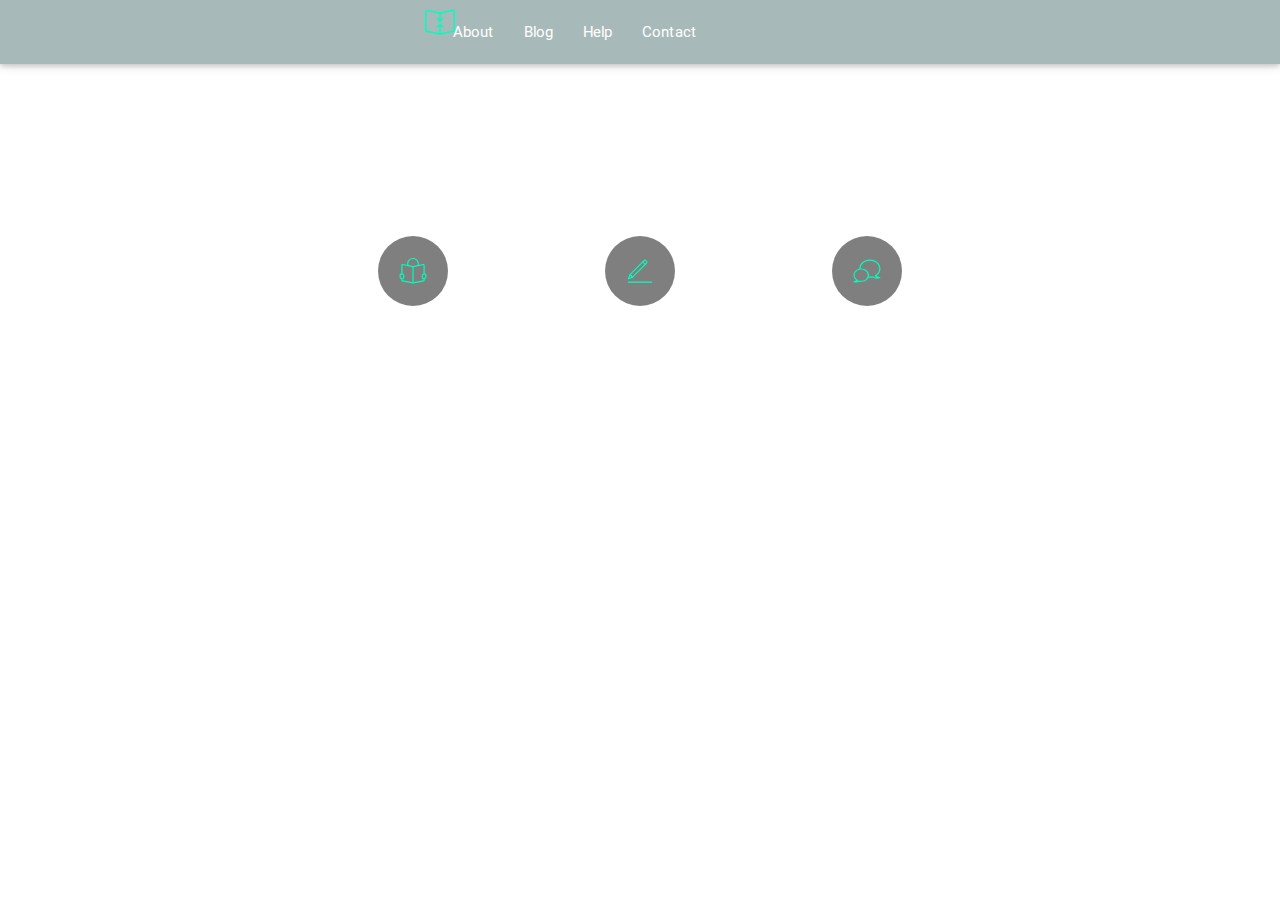
==== index.html @ 98be8825 "added texts" ====
<!DOCTYPE html>
<html>
<head>
<link rel="stylesheet" type="text/css" href="jun.css"/>
<link rel="stylesheet" type="text/css" href="materialize/css/materialize.min.css"/>
	<title>Junction</title>
</head>
<body>
<nav style="background-color: rgba(110, 138, 138, 0.6);">
<div class="row">
   <div class="col s4" style="padding-left:410px;">
	<ul>
		<li><a href="#"><img src="logo.svg" width="30px" height="30px"></a></li>
	 </ul>
	</div>
	<div class="col s8">
		<ul>
		<li><a href="#">About</a></li>
		<li><a href="#">Blog</a></li>
		<li><a href="#">Help</a></li>
		<li><a href="#">Contact</a></li>
	 </ul>
	</div>
	</div>
</nav>

	<p style="text-align:center; color:white; padding-top:7px; font-size:47px; font-family:Times New Roman;">Meet Junction</p>

  <div class="row" style="padding-left:300px;padding-right:300px; color:white; font-size:12px;">

      <div class="col s4" style="text-align:center;">
       <img src="read.svg" height="70px" width="70px">
       <p style="font-size:14px;">Read</p>
       <p>Discover new stories and follow</p>
       <p>your favorite writers.</p>
      </div>
      <div class="col s4"style="text-align:center;">
       <img src="write.svg" height="70px" width="70px">
       <p style="font-size:14px;">Write</p>
       <p>Create stories about our world, or </p>
       <p>entirely new worlds.</p>
      </div>
      <div class="col s4" style="text-align:center;">
       <img src="talk.svg" height="70px" width="70px">
       <p style="font-size:14px;">Talk</p>
       <p>Join the conversation by talking </p>
       <p>with your favorite readers and your </p>
       <p>fans.</p>
      </div>

    </div>

<script type="text/javascript" src="materialize/js/materialize.min.js"></script>
</body>
</html>
---- jun.css ----
body{
	background-image: url("bg.jpg");
	background-position: center;
	background-size: cover;
	background-repeat: no-repeat;
}


ul li{
	list-style: none;
    padding-left: 12px;
    display: inline;

}
ul li a{
	text-decoration: none;
	color:white;
	font-size: 11px;
}
ul li a:hover{
	color:#5DCC5E;
	font-size: 12px;
}
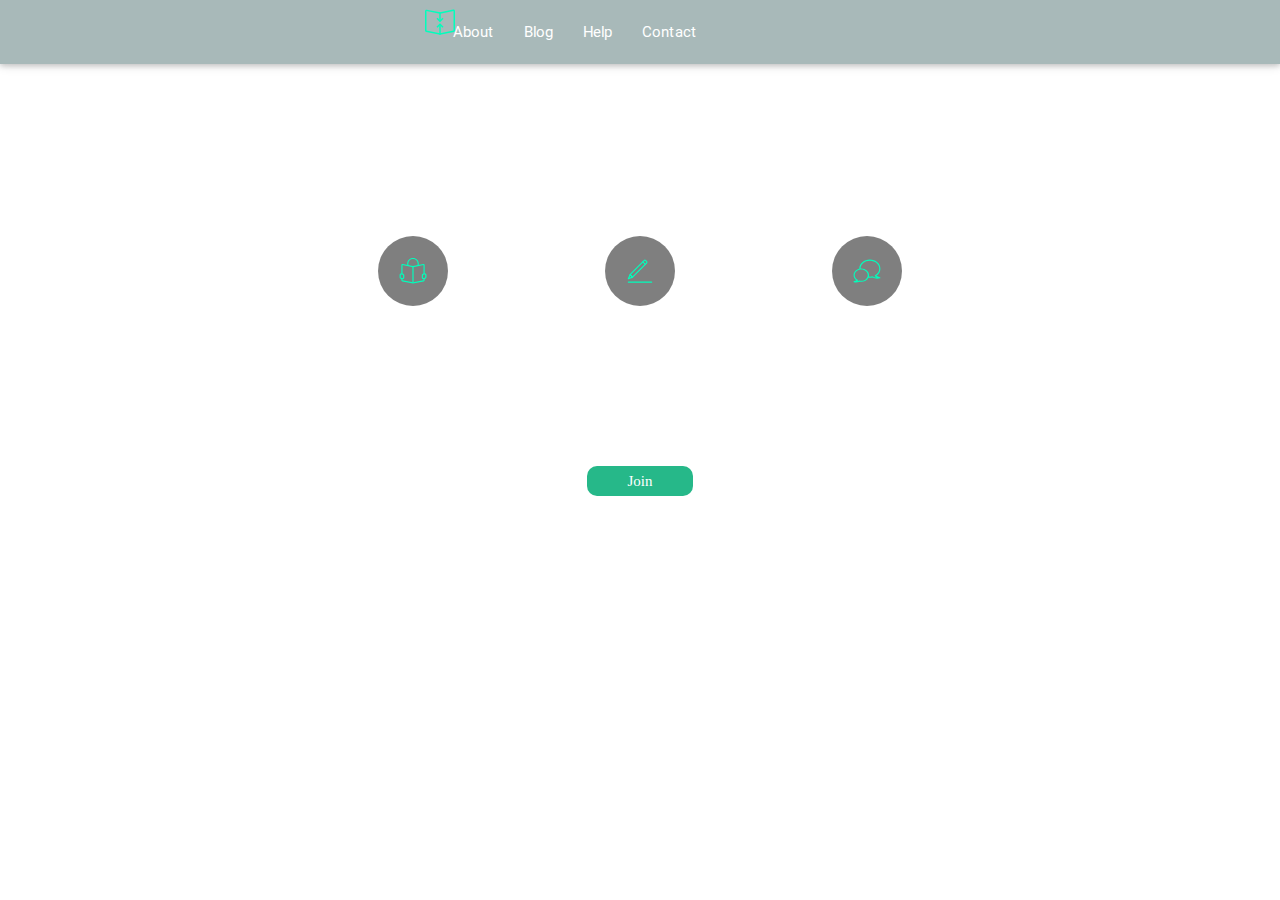
==== commit 7ecd654c: "added link" ====
--- a/index.html
+++ b/index.html
@@ -47,8 +47,8 @@
        <p>with your favorite readers and your </p>
        <p>fans.</p>
       </div>
-
     </div>
+    <li style="text-align:center; list-style:none;"><a href="#!" style="color:white; background-color:#26B889;padding:7px;padding-left:40px; padding-right:40px; font-family:Helevetica; text-decoration:none; border-radius:10px">Join</a></li>
 
 <script type="text/javascript" src="materialize/js/materialize.min.js"></script>
 </body>
--- a/jun.css
+++ b/jun.css
@@ -18,6 +18,6 @@
 	font-size: 11px;
 }
 ul li a:hover{
-	color:#5DCC5E;
+	color:#26B889;
 	font-size: 12px;
 }
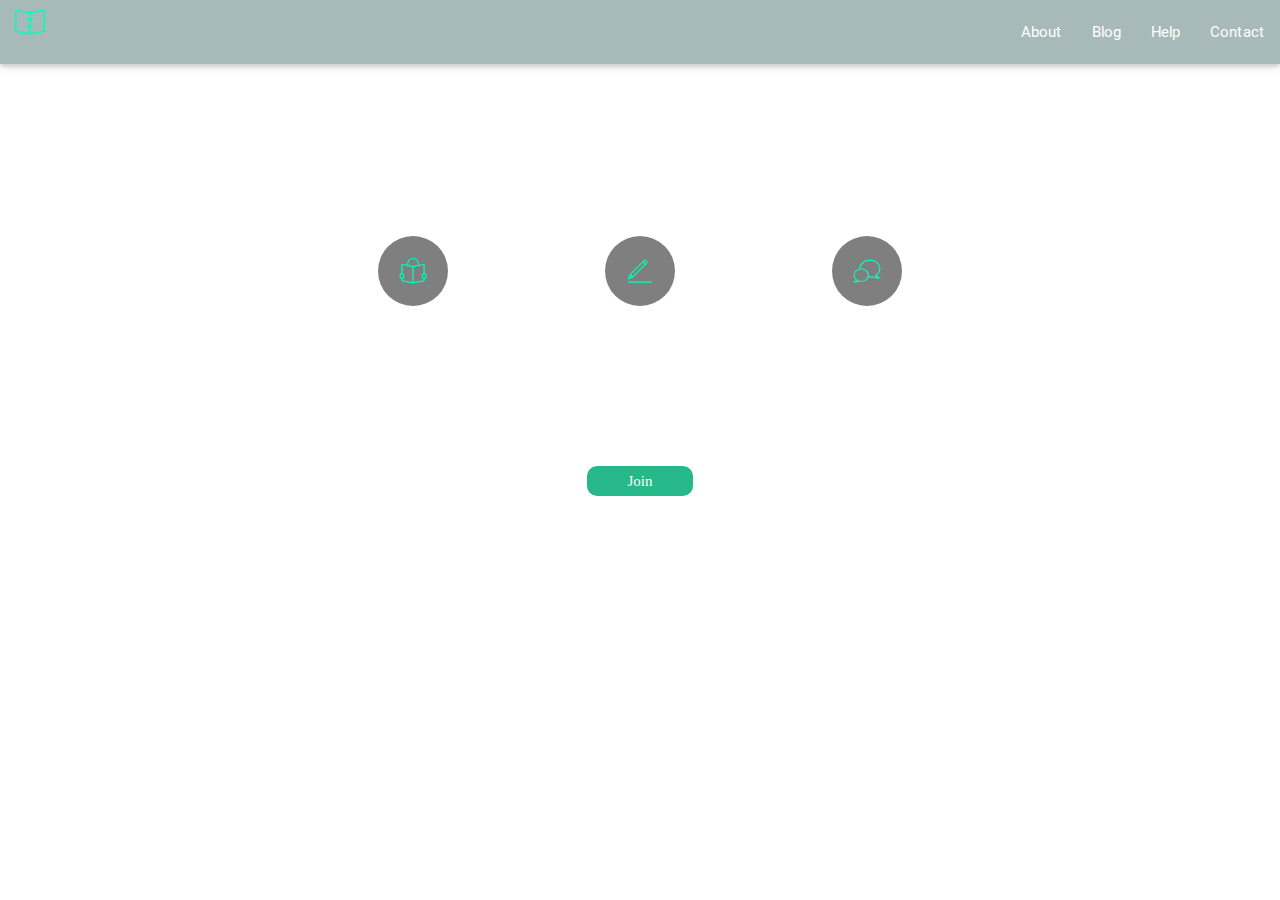
==== commit 63870078: "web view" ====
--- a/index.html
+++ b/index.html
@@ -4,24 +4,32 @@
 <link rel="stylesheet" type="text/css" href="jun.css"/>
 <link rel="stylesheet" type="text/css" href="materialize/css/materialize.min.css"/>
 	<title>Junction</title>
+  <script src="https://ajax.googleapis.com/ajax/libs/jquery/1.11.3/jquery.min.js"></script>
+<script type="text/javascript">
+  $( document ).ready(function(){
+    $(".button-collapse").sideNav();
+  }) 
+</script>
 </head>
 <body>
 <nav style="background-color: rgba(110, 138, 138, 0.6);">
-<div class="row">
-   <div class="col s4" style="padding-left:410px;">
-	<ul>
-		<li><a href="#"><img src="logo.svg" width="30px" height="30px"></a></li>
-	 </ul>
-	</div>
-	<div class="col s8">
-		<ul>
-		<li><a href="#">About</a></li>
-		<li><a href="#">Blog</a></li>
-		<li><a href="#">Help</a></li>
-		<li><a href="#">Contact</a></li>
-	 </ul>
-	</div>
-	</div>
+<div class="nav-wrapper">
+      <a href="#!" class="brand-logo">
+        <ul>
+    <li><a href="#"><img src="logo.svg" width="30px" height="30px"></a></li>
+   </ul>
+     <!-- web view -->
+    </a>
+      <a href="#" data-activates="mobile-demo" class="button-collapse">
+      <i class="material-icons">menu</i>
+      </a>
+      <ul class="right hide-on-med-and-down">
+     <li><a href="#">About</a></li>
+    <li><a href="#">Blog</a></li>
+    <li><a href="#">Help</a></li>
+    <li><a href="#">Contact</a></li>
+      </ul>
+
 </nav>
 
 	<p style="text-align:center; color:white; padding-top:7px; font-size:47px; font-family:Times New Roman;">Meet Junction</p>
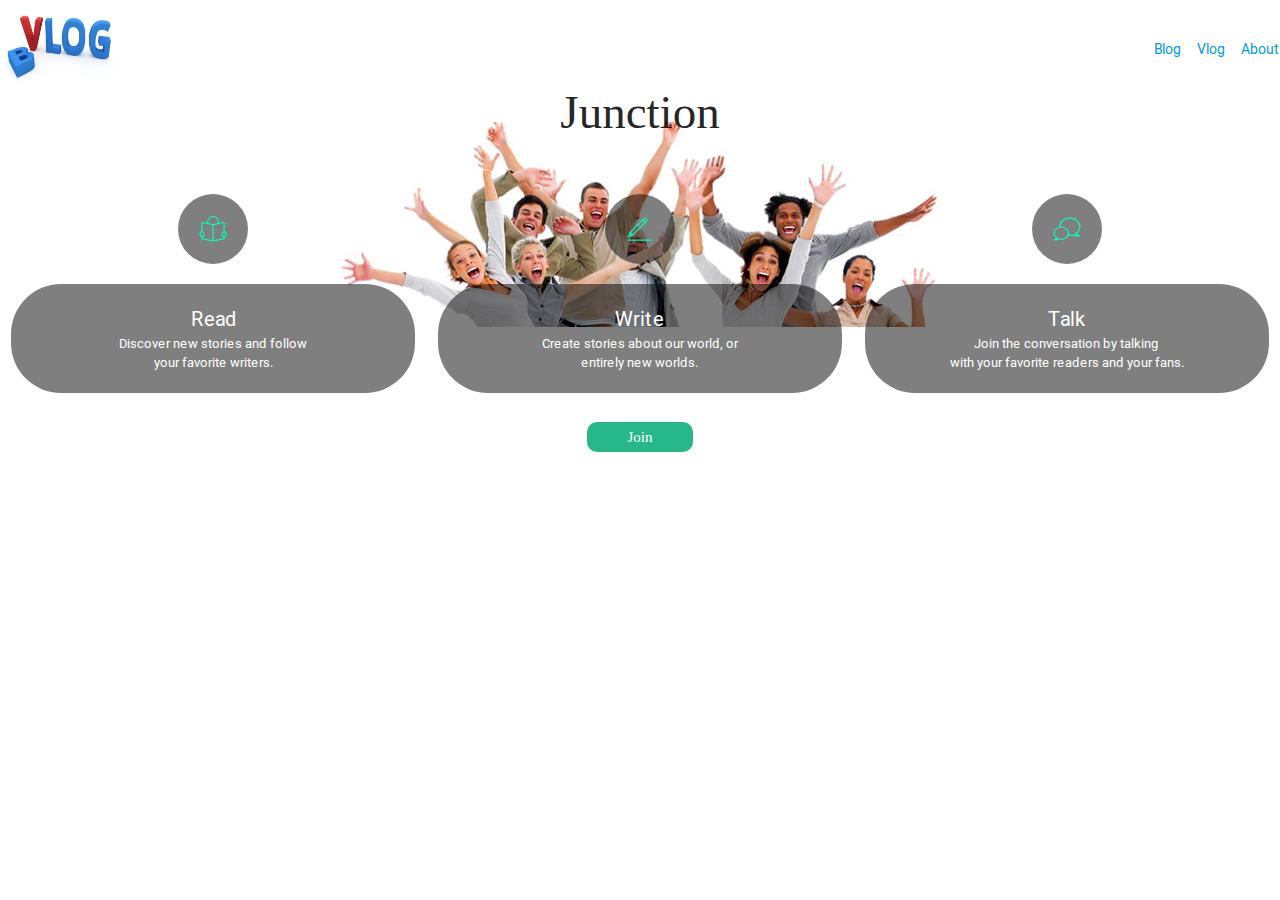
==== commit 4e56a9d0: "changes" ====
--- a/index.html
+++ b/index.html
@@ -11,49 +11,37 @@
   }) 
 </script>
 </head>
-<body>
-<nav style="background-color: rgba(110, 138, 138, 0.6);">
-<div class="nav-wrapper">
-      <a href="#!" class="brand-logo">
-        <ul>
-    <li><a href="#"><img src="logo.svg" width="30px" height="30px"></a></li>
-   </ul>
-     <!-- web view -->
-    </a>
-      <a href="#" data-activates="mobile-demo" class="button-collapse">
-      <i class="material-icons">menu</i>
-      </a>
-      <ul class="right hide-on-med-and-down">
-     <li><a href="#">About</a></li>
-    <li><a href="#">Blog</a></li>
-    <li><a href="#">Help</a></li>
-    <li><a href="#">Contact</a></li>
-      </ul>
+<body style="background-color:white;">
+<div>
+  <li><a href="index.html"><img src="vlbl.jpg" style="height:100px; width:120px; position:absolute;" /></a></li>
+  <ul>
+  <li><a href="#">Blog</a></li>
+  <li><a href="#">Vlog</a></li>
+  <li><a href="#">About</a></li>
+  </ul>
+</div>
 
-</nav>
+	<p style="text-align:center; padding-top:7px; font-size:47px; font-family:Times New Roman;">Junction</p>
 
-	<p style="text-align:center; color:white; padding-top:7px; font-size:47px; font-family:Times New Roman;">Meet Junction</p>
-
-  <div class="row" style="padding-left:300px;padding-right:300px; color:white; font-size:12px;">
+  <div class="row" style=" color:white;">
 
       <div class="col s4" style="text-align:center;">
        <img src="read.svg" height="70px" width="70px">
-       <p style="font-size:14px;">Read</p>
-       <p>Discover new stories and follow</p>
-       <p>your favorite writers.</p>
+       <p style="font-size:13px;background-color:rgba(0,0,0,0.5);border-radius:50px;padding-top:20px;padding-bottom:20px;"><span style="font-size:20px;">Read</span><br/>
+       Discover new stories and follow<br/>
+       your favorite writers.</p>
       </div>
       <div class="col s4"style="text-align:center;">
        <img src="write.svg" height="70px" width="70px">
-       <p style="font-size:14px;">Write</p>
-       <p>Create stories about our world, or </p>
-       <p>entirely new worlds.</p>
+       <p style="font-size:13px;background-color:rgba(0,0,0,0.5);border-radius:50px;padding-top:20px;padding-bottom:20px;"><span style="font-size:20px;">Write</span><br/>
+       Create stories about our world, or <br/>
+       entirely new worlds.</p>
       </div>
       <div class="col s4" style="text-align:center;">
        <img src="talk.svg" height="70px" width="70px">
-       <p style="font-size:14px;">Talk</p>
-       <p>Join the conversation by talking </p>
-       <p>with your favorite readers and your </p>
-       <p>fans.</p>
+       <p style="font-size:13px;background-color:rgba(0,0,0,0.5);border-radius:50px;padding-top:20px;padding-bottom:20px;"><span style="font-size:20px;">Talk</span><br/>
+       Join the conversation by talking <br/>
+       with your favorite readers and your fans.</p>
       </div>
     </div>
     <li style="text-align:center; list-style:none;"><a href="#!" style="color:white; background-color:#26B889;padding:7px;padding-left:40px; padding-right:40px; font-family:Helevetica; text-decoration:none; border-radius:10px">Join</a></li>
--- a/jun.css
+++ b/jun.css
@@ -1,11 +1,12 @@
 body{
-	background-image: url("bg.jpg");
+	background-image: url("1.jpg");
 	background-position: center;
-	background-size: cover;
 	background-repeat: no-repeat;
 }
 
-
+ul{
+ float: right;
+}
 ul li{
 	list-style: none;
     padding-left: 12px;
@@ -14,8 +15,8 @@
 }
 ul li a{
 	text-decoration: none;
-	color:white;
-	font-size: 11px;
+
+	font-size: 14px;
 }
 ul li a:hover{
 	color:#26B889;
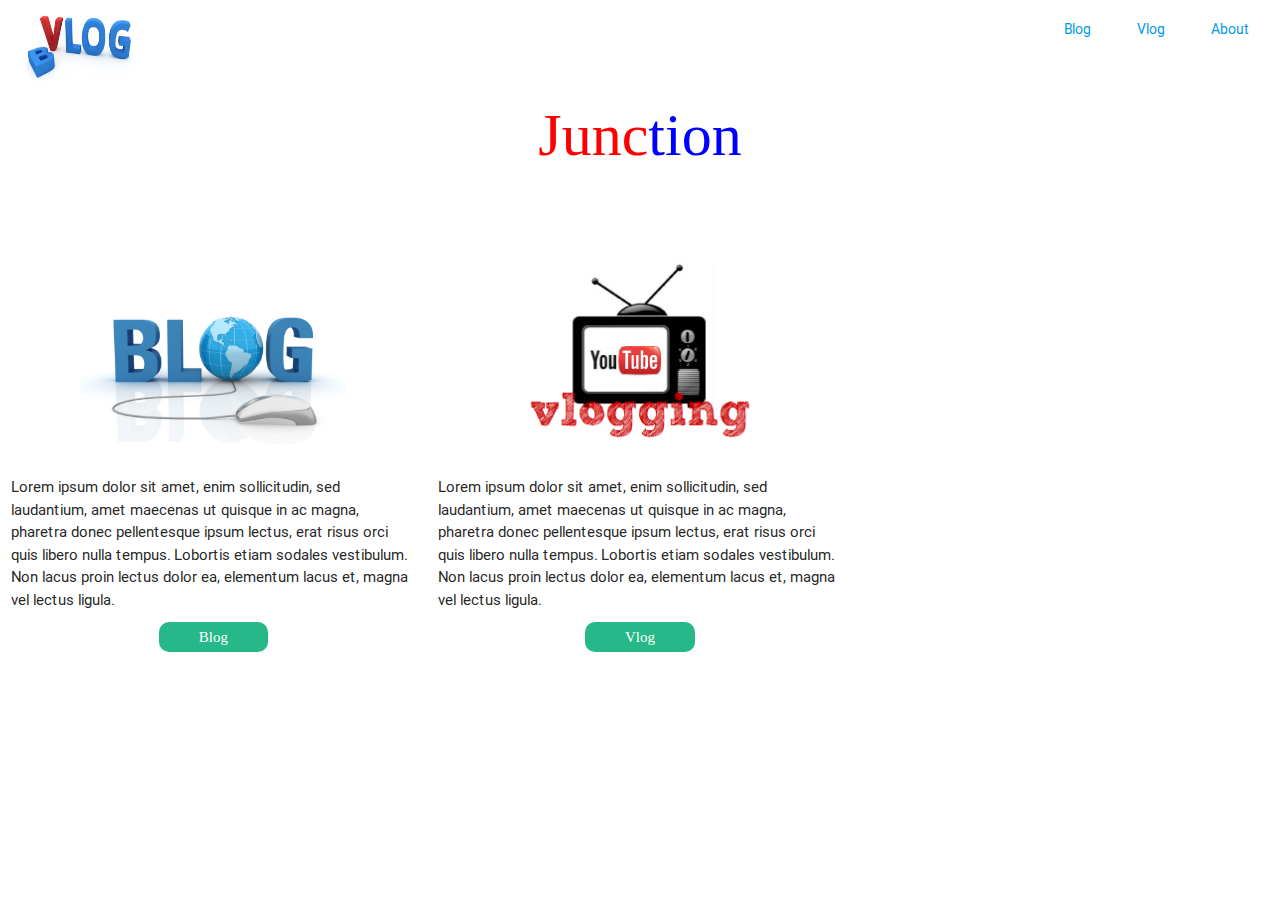
==== commit 2e62f2a4: "embedded more" ====
--- a/index.html
+++ b/index.html
@@ -4,6 +4,7 @@
 <link rel="stylesheet" type="text/css" href="jun.css"/>
 <link rel="stylesheet" type="text/css" href="materialize/css/materialize.min.css"/>
 	<title>Junction</title>
+     <link rel="stylesheet" type="text/css" href="animatecss-master/animate.min.css"/>
   <script src="https://ajax.googleapis.com/ajax/libs/jquery/1.11.3/jquery.min.js"></script>
 <script type="text/javascript">
   $( document ).ready(function(){
@@ -13,7 +14,7 @@
 </head>
 <body style="background-color:white;">
 <div>
-  <li><a href="index.html"><img src="vlbl.jpg" style="height:100px; width:120px; position:absolute;" /></a></li>
+  <li><a href="index.html" style="padding-left:20px;"><img src="vlbl.jpg" style="height:100px; width:120px; position:absolute;" /></a></li>
   <ul>
   <li><a href="#">Blog</a></li>
   <li><a href="#">Vlog</a></li>
@@ -21,30 +22,21 @@
   </ul>
 </div>
 
-	<p style="text-align:center; padding-top:7px; font-size:47px; font-family:Times New Roman;">Junction</p>
+	<p style="text-align:center; padding-top:7px; font-size:60px; font-family:Times New Roman;"><span class="one">Junc</span><span class="two">tion</span></p>
 
-  <div class="row" style=" color:white;">
+  <div class="row" >
 
-      <div class="col s4" style="text-align:center;">
-       <img src="read.svg" height="70px" width="70px">
-       <p style="font-size:13px;background-color:rgba(0,0,0,0.5);border-radius:50px;padding-top:20px;padding-bottom:20px;"><span style="font-size:20px;">Read</span><br/>
-       Discover new stories and follow<br/>
-       your favorite writers.</p>
-      </div>
-      <div class="col s4"style="text-align:center;">
-       <img src="write.svg" height="70px" width="70px">
-       <p style="font-size:13px;background-color:rgba(0,0,0,0.5);border-radius:50px;padding-top:20px;padding-bottom:20px;"><span style="font-size:20px;">Write</span><br/>
-       Create stories about our world, or <br/>
-       entirely new worlds.</p>
-      </div>
-      <div class="col s4" style="text-align:center;">
-       <img src="talk.svg" height="70px" width="70px">
-       <p style="font-size:13px;background-color:rgba(0,0,0,0.5);border-radius:50px;padding-top:20px;padding-bottom:20px;"><span style="font-size:20px;">Talk</span><br/>
-       Join the conversation by talking <br/>
-       with your favorite readers and your fans.</p>
-      </div>
+<div class="col s4">
+<p style="text-align:center;"><img src="12.jpg" height="200px"><p/>
+    <p>Lorem ipsum dolor sit amet, enim sollicitudin, sed laudantium, amet maecenas ut quisque in ac magna, pharetra donec pellentesque ipsum lectus, erat risus orci quis libero nulla tempus. Lobortis etiam sodales vestibulum. Non lacus proin lectus dolor ea, elementum lacus et, magna vel lectus ligula. </p>
+<li style="text-align:center; list-style:none;"><a href="blog.html" style="color:white; background-color:#26B889;padding:7px;padding-left:40px; padding-right:40px; font-family:Helevetica; text-decoration:none; border-radius:10px">Blog</a></li>
+</div>
+<div class="col s4">
+    <p style="text-align:center;"><img class="animated flipInX" src="12.png" height="200px"><p/>
+    <p>Lorem ipsum dolor sit amet, enim sollicitudin, sed laudantium, amet maecenas ut quisque in ac magna, pharetra donec pellentesque ipsum lectus, erat risus orci quis libero nulla tempus. Lobortis etiam sodales vestibulum. Non lacus proin lectus dolor ea, elementum lacus et, magna vel lectus ligula. </p>
+    <li style="text-align:center; list-style:none;"><a href="vlog.html" style="color:white; background-color:#26B889;padding:7px;padding-left:40px; padding-right:40px; font-family:Helevetica; text-decoration:none; border-radius:10px">Vlog</a></li>
+</div>
     </div>
-    <li style="text-align:center; list-style:none;"><a href="#!" style="color:white; background-color:#26B889;padding:7px;padding-left:40px; padding-right:40px; font-family:Helevetica; text-decoration:none; border-radius:10px">Join</a></li>
 
 <script type="text/javascript" src="materialize/js/materialize.min.js"></script>
 </body>
--- a/jun.css
+++ b/jun.css
@@ -1,16 +1,13 @@
-body{
-	background-image: url("1.jpg");
-	background-position: center;
-	background-repeat: no-repeat;
-}
 
 ul{
  float: right;
+  margin-top: -5px;
 }
 ul li{
 	list-style: none;
     padding-left: 12px;
     display: inline;
+ padding-right: 30px;
 
 }
 ul li a{
@@ -22,3 +19,23 @@
 	color:#26B889;
 	font-size: 12px;
 }
+.one{
+	color: red;
+}
+.two{
+	color: blue;
+}
+.foot{
+	background-image: -webkit-gradient(
+	linear,
+	left top,
+	left bottom,
+	color-stop(0, rgb(92, 38, 38)),
+	color-stop(1, rgb(28, 32, 56))
+);
+background-image: -o-linear-gradient(bottom, rgb(92, 38, 38) 0%, rgb(28, 32, 56) 100%);
+background-image: -moz-linear-gradient(bottom, rgb(92, 38, 38) 0%, rgb(28, 32, 56) 100%);
+background-image: -webkit-linear-gradient(bottom, rgb(92, 38, 38) 0%, rgb(28, 32, 56) 100%);
+background-image: -ms-linear-gradient(bottom, rgb(92, 38, 38) 0%, rgb(28, 32, 56) 100%);
+background-image: linear-gradient(to bottom, rgb(92, 38, 38) 0%, rgb(28, 32, 56) 100%);
+}